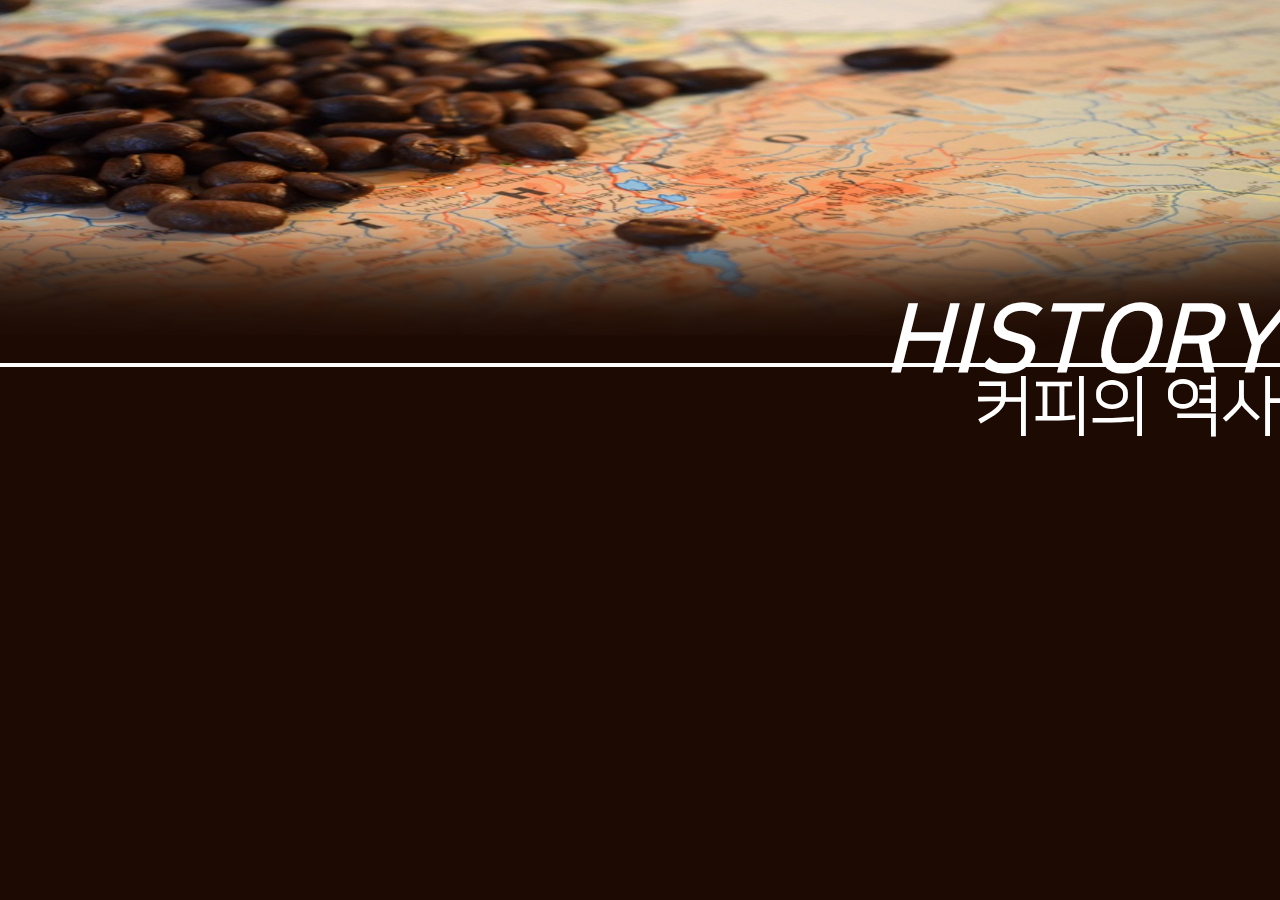
==== list01_history.html @ 221e510b "COFFEESO & github 연습" ====
<!DOCTYPE html>
<html lang="ko">
	<head>
		<meta charset="UTF-8"/>
		<title>COFFEESO</title>
		<link rel="stylesheet" type="text/css" href="css/jquery.mobile-1.4.5.min.css" />
		<link rel="stylesheet" type="text/css" href="css/common.css" />
		<link rel="stylesheet" type="text/css" href="css/list01_history.css" />
		<script src="js/jquery-1.11.3.min.js"></script>
		<script src="js/jquery.mobile-1.4.5.min.js"></script>

	</head>

	<!-- 바디 영역 시작 -->
	<body>
		<!-- wrap 영역 시작 -->
		<div class="wrap" data-role="page">

			<!-- 배경화면 이미지 시작 -->
			<img src="images/history.png" class="moreImg" alt="커피의 역사"/>
			<!-- 배경화면 이미지 끝 -->

			<!-- Contents 영역 시작 -->
			<div class="contents" data-role="content" >
				<div class="title">
					<h1 class="enTitle">HISTORY</h1>
					<div class="line"></div>
					<h1 class="koTitle">커피의 역사</h1>
				</div>

				<p class="explanation">
					커피는 늦어도 9세기부터 에티오피아의 <br />고지대에서 재배되기 시작한 것으로 보인다.<br />전설에 따르면 염소 목동이었던 칼디(Kaldi)가<br /> 우연히 염소들이 먹던 열매를 발견했고,<br /> 열매를 마을에 가져오면서 피곤함을 덜어주는<br /> 커피의 효능을 마을의 종교 수행자들을<br /> 돕기 위해 쓰이게 됐다고 전한다.<br /> 15세기 쯤에는 페르시아, 터키와 북아프리카에 이미 들어와 있었다.<br /><br />
					커피에 대한 처음 반응은 그다지 좋지 않았다.<br /> 1511년에는 신경을 자극하는 성질 때문에<br /> 메카의 보수적인 이맘에 의해 금지되었다. <br /><br />하지만 이 음료의 인기, 특히 그리스인과 지식인<br /> 사이에서의 인기를 꺾을 수 없었고<br /> 결국 오스만 투르크 술탄 셀림 1세에 의해<br /> 커피 금지령이 폐지되었다.<br /> 이후 1554년 이스탄불에 세계 최초의 커피 가게인<br />카페 키바 한(Cafe Kiva Han)이 들어서게 된다.<br /><br />
				</p>

			</div>
			<!-- Contents 영역 끝 -->
		</div>
		<!-- wrap 영역 끝 -->

	</body>
	<!-- 바디 영역 끝 -->
</html>
---- css/common.css ----
@charset "utf-8";

@font-face{
	font-family:'NanumSquareB';
	src: url('fonts/nanumsquareb.eot');
	src: url('fonts/nanumsquareb.eot?#iefix') format('embedded-opentype'),
		 url('fonts/nanumsquareb.woff') format('woff');
}
@font-face{
	font-family:'NanumSquareR';
	src: url('fonts/NanumSquareR.eot');
	src: url('fonts/NanumSquareR.eot?#iefix') format('embedded-opentype'),
		 url('fonts/NanumSquareR.woff') format('woff');
}
@font-face{
	font-family:'NanumSquareL';
	src: url('fonts/NanumSquareL.eot');
	src: url('fonts/NanumSquareL.eot?#iefix') format('embedded-opentype'),
		 url('fonts/NanumSquareL.woff') format('woff'),
		 url('fonts/NanumSquareL.ttf') format('truetype');
}
*{
	margin: 0;
	padding: 0;
}
li{
	list-style: none;
}			
a{
	text-decoration: none;	
}
a:link{
	color: #fff;
}
.ui-content{
	padding: 0;
}
h1, h2, h3, h4, h5, h6, p, li{
	text-shadow: none;
}
---- css/list01_history.css ----
@charset "utf-8";

.wrap{ position: relative;	}
.moreImg{
	position: absolute;
	width: 100%;
	height: 100%;
}
.contents{
	position: absolute;
	width: 100%;
	height: 100%;
}
.title{	position: relative;	top: 31%; }
.enTitle{
	font-family:'NanumSquareB';
	position: relative;
	font-style: italic;
	font-size: 6em;
	color: #fff;
	text-align: right;
	margin-bottom: -3.2%;
}
.line{
	position: relative;
	width: 100%;
	border-bottom: 4px solid white;
}
.koTitle{
	font-family: 'NanumSquareL';
	font-size: 4em;
	color: #fff;
	position: relative;
	text-align: right;
}
.explanation{
	font-family:'NanumSquareB';
	position: relative;
	margin-top: 60%;
	font-size: 2em;
	text-align: center;
	padding: 0 10%;
	color: #fce6d4;
}
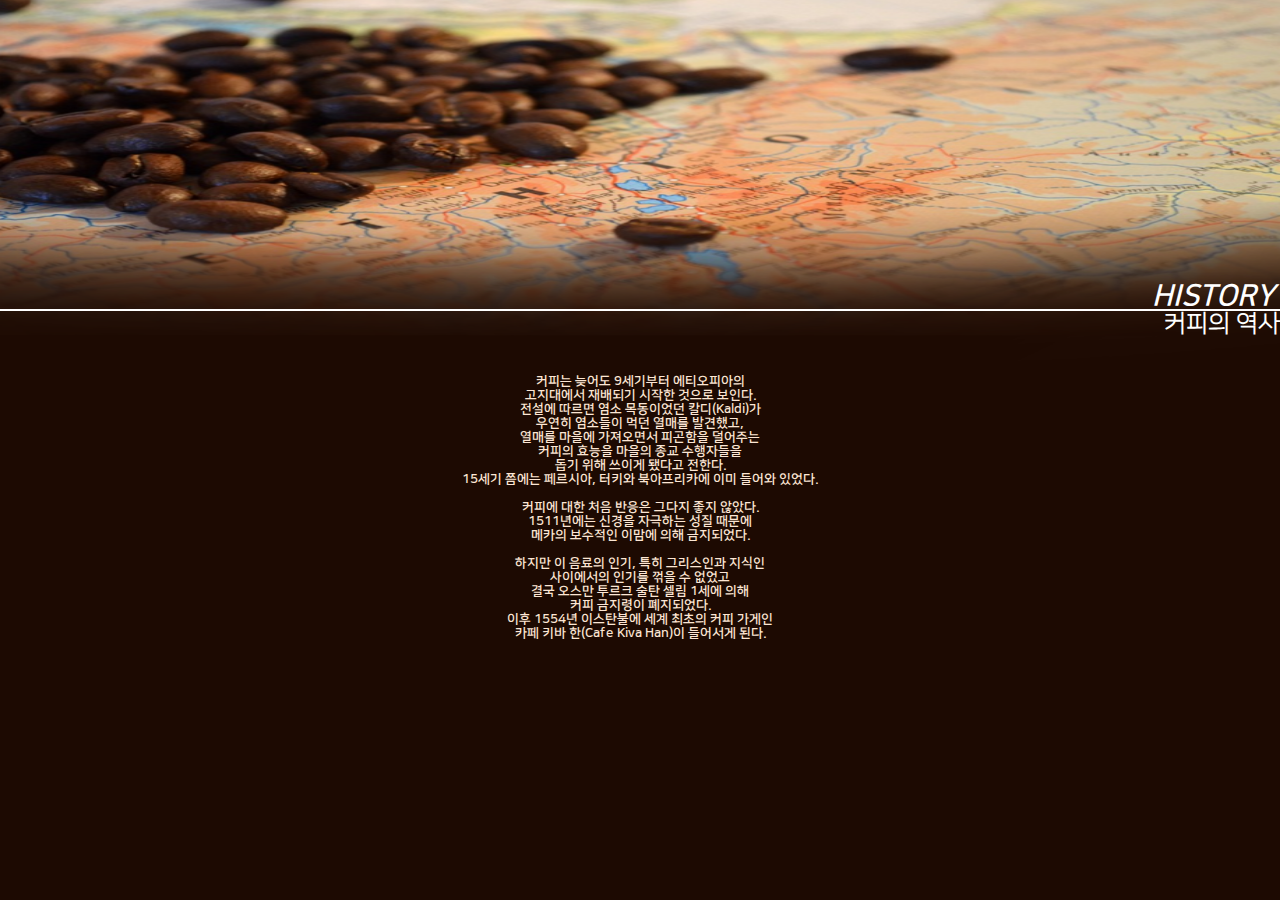
==== commit 7c9bf617: "COFFEESO 전면 수정보완" ====
--- a/list01_history.html
+++ b/list01_history.html
@@ -1,43 +1,35 @@
 <!DOCTYPE html>
 <html lang="ko">
-	<head>
-		<meta charset="UTF-8"/>
-		<title>COFFEESO</title>
-		<link rel="stylesheet" type="text/css" href="css/jquery.mobile-1.4.5.min.css" />
-		<link rel="stylesheet" type="text/css" href="css/common.css" />
-		<link rel="stylesheet" type="text/css" href="css/list01_history.css" />
-		<script src="js/jquery-1.11.3.min.js"></script>
-		<script src="js/jquery.mobile-1.4.5.min.js"></script>
+<head>
+	<meta charset="UTF-8"/>
+	<meta name="viewport" content="width=device-width, initial-scale=1.0" />
+	<title>COFFEESO</title>
+	<link rel="stylesheet" type="text/css" href="css/common.css" />
+	<link rel="stylesheet" type="text/css" href="css/list01_history.css" />
+	<script src="js/jquery-1.11.3.min.js"></script>
+</head>
 
-	</head>
+<body>
+	<!-- wrap 영역 시작 -->
+	<div class="wrap">
+		<img src="images/history.png" class="moreImg" alt="커피의 역사"/>
 
-	<!-- 바디 영역 시작 -->
-	<body>
-		<!-- wrap 영역 시작 -->
-		<div class="wrap" data-role="page">
+		<!-- Contents 영역 시작 -->
+		<div class="contents">
+			<div class="title">
+				<h1 class="enTitle">HISTORY</h1>
+				<div class="line"></div>
+				<h1 class="koTitle">커피의 역사</h1>
+			</div>
 
-			<!-- 배경화면 이미지 시작 -->
-			<img src="images/history.png" class="moreImg" alt="커피의 역사"/>
-			<!-- 배경화면 이미지 끝 -->
+			<p class="explanation">
+				커피는 늦어도 9세기부터 에티오피아의 <br />고지대에서 재배되기 시작한 것으로 보인다.<br />전설에 따르면 염소 목동이었던 칼디(Kaldi)가<br /> 우연히 염소들이 먹던 열매를 발견했고,<br /> 열매를 마을에 가져오면서 피곤함을 덜어주는<br /> 커피의 효능을 마을의 종교 수행자들을<br /> 돕기 위해 쓰이게 됐다고 전한다.<br /> 15세기 쯤에는 페르시아, 터키와 북아프리카에 이미 들어와 있었다.<br /><br />
+				커피에 대한 처음 반응은 그다지 좋지 않았다.<br /> 1511년에는 신경을 자극하는 성질 때문에<br /> 메카의 보수적인 이맘에 의해 금지되었다. <br /><br />하지만 이 음료의 인기, 특히 그리스인과 지식인<br /> 사이에서의 인기를 꺾을 수 없었고<br /> 결국 오스만 투르크 술탄 셀림 1세에 의해<br /> 커피 금지령이 폐지되었다.<br /> 이후 1554년 이스탄불에 세계 최초의 커피 가게인<br />카페 키바 한(Cafe Kiva Han)이 들어서게 된다.
+			</p>
 
-			<!-- Contents 영역 시작 -->
-			<div class="contents" data-role="content" >
-				<div class="title">
-					<h1 class="enTitle">HISTORY</h1>
-					<div class="line"></div>
-					<h1 class="koTitle">커피의 역사</h1>
-				</div>
-
-				<p class="explanation">
-					커피는 늦어도 9세기부터 에티오피아의 <br />고지대에서 재배되기 시작한 것으로 보인다.<br />전설에 따르면 염소 목동이었던 칼디(Kaldi)가<br /> 우연히 염소들이 먹던 열매를 발견했고,<br /> 열매를 마을에 가져오면서 피곤함을 덜어주는<br /> 커피의 효능을 마을의 종교 수행자들을<br /> 돕기 위해 쓰이게 됐다고 전한다.<br /> 15세기 쯤에는 페르시아, 터키와 북아프리카에 이미 들어와 있었다.<br /><br />
-					커피에 대한 처음 반응은 그다지 좋지 않았다.<br /> 1511년에는 신경을 자극하는 성질 때문에<br /> 메카의 보수적인 이맘에 의해 금지되었다. <br /><br />하지만 이 음료의 인기, 특히 그리스인과 지식인<br /> 사이에서의 인기를 꺾을 수 없었고<br /> 결국 오스만 투르크 술탄 셀림 1세에 의해<br /> 커피 금지령이 폐지되었다.<br /> 이후 1554년 이스탄불에 세계 최초의 커피 가게인<br />카페 키바 한(Cafe Kiva Han)이 들어서게 된다.<br /><br />
-				</p>
-
-			</div>
-			<!-- Contents 영역 끝 -->
 		</div>
-		<!-- wrap 영역 끝 -->
-
-	</body>
-	<!-- 바디 영역 끝 -->
+		<!-- Contents 영역 끝 -->
+	</div>
+	<!-- wrap 영역 끝 -->
+</body>
 </html>
--- a/css/common.css
+++ b/css/common.css
@@ -7,34 +7,21 @@
 		 url('fonts/nanumsquareb.woff') format('woff');
 }
 @font-face{
-	font-family:'NanumSquareR';
-	src: url('fonts/NanumSquareR.eot');
-	src: url('fonts/NanumSquareR.eot?#iefix') format('embedded-opentype'),
-		 url('fonts/NanumSquareR.woff') format('woff');
-}
-@font-face{
 	font-family:'NanumSquareL';
 	src: url('fonts/NanumSquareL.eot');
 	src: url('fonts/NanumSquareL.eot?#iefix') format('embedded-opentype'),
 		 url('fonts/NanumSquareL.woff') format('woff'),
 		 url('fonts/NanumSquareL.ttf') format('truetype');
 }
-*{
+html, body, h1, h2, h3, h4, h5, h6, p, ol, ul, li, a, div{
 	margin: 0;
 	padding: 0;
+	font-size: 16px;
 }
 li{
 	list-style: none;
-}			
+}
 a{
-	text-decoration: none;	
+	text-decoration: none;
+	color: inherit;
 }
-a:link{
-	color: #fff;
-}
-.ui-content{
-	padding: 0;
-}
-h1, h2, h3, h4, h5, h6, p, li{
-	text-shadow: none;
-}
--- a/css/list01_history.css
+++ b/css/list01_history.css
@@ -1,44 +1,56 @@
 @charset "utf-8";
 
-.wrap{ position: relative;	}
-.moreImg{
+.blind{
+	position: absolute;
+	width: 1px;
+	height: 1px;
+	clip: rect(0,0,0,0);
+	margin: -1px;
+	overflow: hidden;
+}
+html, body, .wrap{
+	width: 100%;
+	height: 100%;
+}
+.wrap{
+	position: relative;
+}
+.moreImg, .contents{
 	position: absolute;
 	width: 100%;
 	height: 100%;
 }
-.contents{
-	position: absolute;
-	width: 100%;
-	height: 100%;
+.title{
+	position: relative;
+	top: 31%;
 }
-.title{	position: relative;	top: 31%; }
 .enTitle{
 	font-family:'NanumSquareB';
-	position: relative;
 	font-style: italic;
-	font-size: 6em;
+	font-size: 30px;
 	color: #fff;
 	text-align: right;
-	margin-bottom: -3.2%;
+	padding: 0 5px;
+	margin-bottom: -5px;
 }
 .line{
-	position: relative;
 	width: 100%;
-	border-bottom: 4px solid white;
+	height: 2px;
+	background-color: #fff;
 }
 .koTitle{
 	font-family: 'NanumSquareL';
-	font-size: 4em;
+	font-size: 24px;
 	color: #fff;
-	position: relative;
 	text-align: right;
 }
 .explanation{
 	font-family:'NanumSquareB';
 	position: relative;
-	margin-top: 60%;
-	font-size: 2em;
+	top: 35%;
+	font-size: 13px;
 	text-align: center;
-	padding: 0 10%;
+	padding: 0 20px;
 	color: #fce6d4;
+	background-color: #1d0a02;
 }
